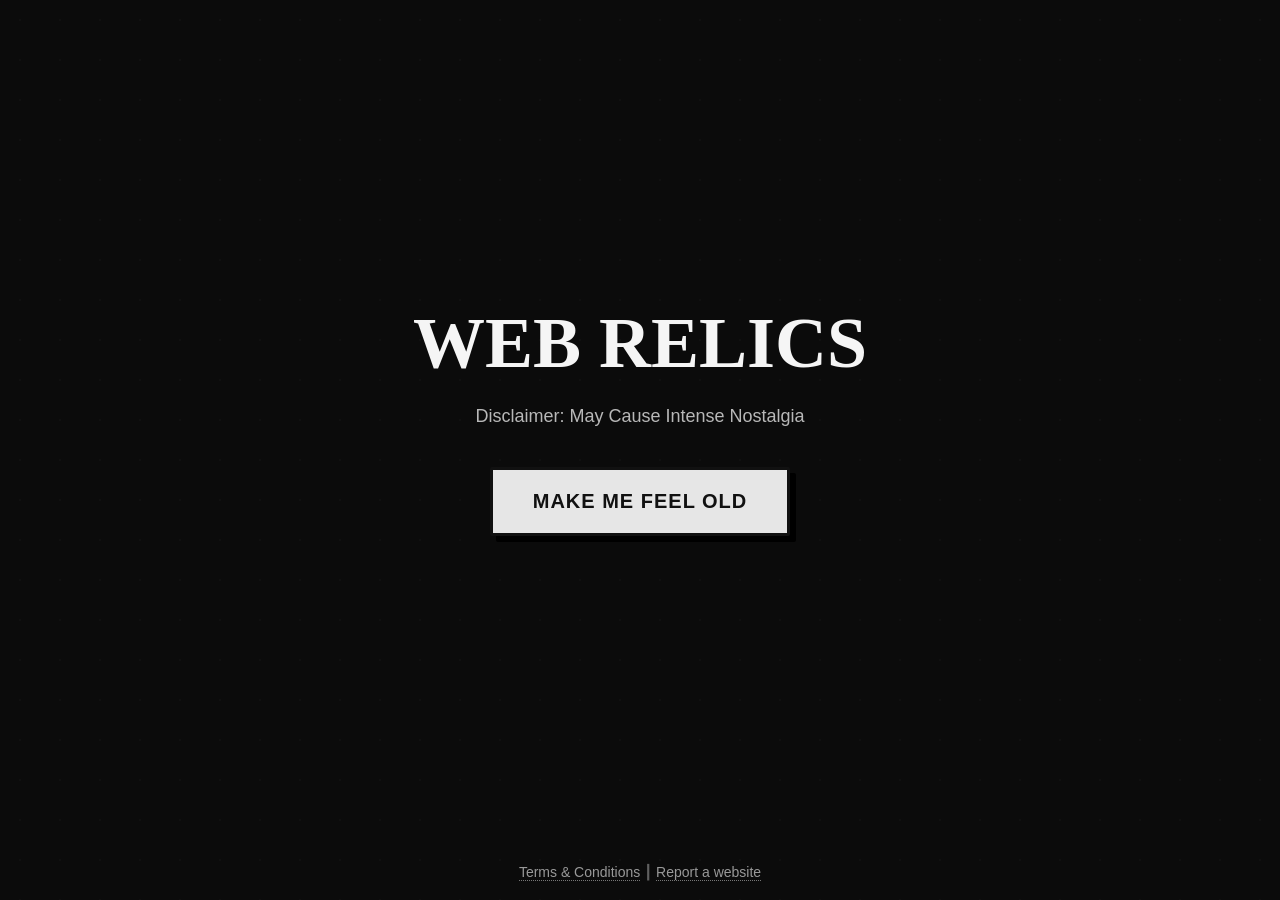
==== index.html @ 1632e5a3 "almost done for release!" ====
<!DOCTYPE html>
<html lang="en">
  <head>
    <meta charset="UTF-8" />
    <meta name="viewport" content="width=device-width, initial-scale=1.0" />
    <link rel="icon" type="image/png" href="/favicon.png" />

    <title>Web Relics</title>
    <meta
      name="description"
      content="Discover forgotten websites of the early internet. These websites can range from fan pages to classic web gems from the 90s and 2000s."
    />

    <meta name="robots" content="index, follow" />

    <link rel="stylesheet" href="style.css" />
    <link rel="canonical" href="https://webrelics.com/" />
    <meta
      property="og:title"
      content="Web Relics — Discover Forgotten Websites"
    />
    <meta
      property="og:description"
      content="Explore forgotten websites from the early internet."
    />
    <meta property="og:type" content="website" />
    <meta property="og:url" content="https://webrelics.com" />
    <meta property="og:image" content="https://webrelics.com/favicon.png" />
  </head>

  <body>
    <main class="container">
      <h1 class="title">
        <span>WEB RELICS</span>
      </h1>

      <p id="tagline" class="subtitle">
        Explore forgotten corners of the early internet.
      </p>

      <button id="randomBtn" class="relic-btn">Make me feel old</button>
    </main>

    <footer class="footer">
      <span>
        <a href="terms.html" class="footer-link">Terms & Conditions</a>
        <span class="divider">┃</span>
        <a
          href="https://forms.gle/AfcLXbd3Gm1bnp3Z8"
          class="footer-link"
          target="_blank"
          rel="noopener noreferrer"
        >
          Report a website
        </a>
      </span>
    </footer>

    <script src="script.js"></script>
  </body>
</html>
---- style.css ----
@font-face {
  font-family: "Relic-Regular";
  src: url("./Relic-Regular.otf") format("opentype");
}

* {
  box-sizing: border-box;
  margin: 0;
  padding: 0;
}

body {

  font-family: Arial, sans-serif;

  background: #0b0b0b;

  background-image: radial-gradient(#ffffff05 1px, transparent 1px);
  background-size: 40px 40px;

  color: #f5f5f5;

  min-height: 100vh;

  display: flex;

  justify-content: center;

  align-items: flex-start;

  padding-top: 260px;

}

/* layout */

.container {

  text-align: center;

  max-width: 700px;

  padding: 40px;
}

/* title */

.title {

  font-family: "Cinzel", serif;

  font-size: 72px;

  text-align: center;

  line-height: 1.2;
  letter-spacing: 0px;
  margin-bottom: 20px;
}

.title span {
  display: block;
}


.title span:nth-child(2) {

  font-size: 40px;

  letter-spacing: 2px;

}

/* subtitle */

.subtitle {

  color: #b8b8b8;

  margin-bottom: 40px;

  font-size: 18px;
}

/* vintage button */

.relic-btn {

  font-size: 20px;

  padding: 20px 40px;

  background: #e6e6e6;

  color: #111;

  border: 3px solid #111;

  border-radius: 2px;

  cursor: pointer;

  font-weight: bold;

  text-transform: uppercase;

  letter-spacing: 1px;

  transition: all 0.12s ease;

  box-shadow:
    6px 6px 0 #000;
}

/* hover */

.relic-btn:hover {

  transform: translateY(-2px);

  box-shadow:
    8px 8px 0 #000;
}

/* click */

.relic-btn:active {

  transform: translateY(4px);

  box-shadow:
    2px 2px 0 #000;
}

.footer {
  position: fixed;
  bottom: 20px;
  left: 0;
  right: 0;

  display: flex;
  justify-content: center;

  font-size: 14px;
  color: #999;
}

.footer-link {
  color: #999;
  text-decoration: none;
  border-bottom: 1px dotted #777;
}

.footer-link:hover {
  color: #fff;
  border-bottom: 1px solid #fff;
}

.divider {
  margin: 0 0px;
  opacity: 0.6;
}

.footer-credit {
  opacity: 0.7;
}

.legal-page {
  max-width: 800px;
  margin: 0 auto;
  padding: 24px 24px;
  color: #f5f5f5;
  line-height: 1.7;
}

.legal-page h1 {
  margin-bottom: 24px;
  font-size: 42px;
}

.legal-page p {
  margin-bottom: 18px;
  color: #d0d0d0;
}

.legal-page a {
  color: #f5f5f5;
  text-decoration: none;
  border-bottom: 1px solid #888;
}

.legal-page a:hover {
  border-bottom-color: #fff;
}

.signature {
  margin-top: 32px;
  font-style: italic;
  opacity: 0.8;
}

.back-link {
  margin-top: 40px;
}

/* mobile adjustments */

@media (max-width: 600px) {

  .title span {
    display: inline;
  }

  /* add spacing between the words */
  .title span:first-child {
    margin-right: 10px;
  }

  body {
    padding-top: 180px;
  }

  .title {
    font-size: 52px;
  }

  .title span:nth-child(2) {
    font-size: 30px;
  }

  .subtitle {
    font-size: 16px;
  }

  .relic-btn {
    font-size: 20px;
    padding: 16px 28px;
  }

}
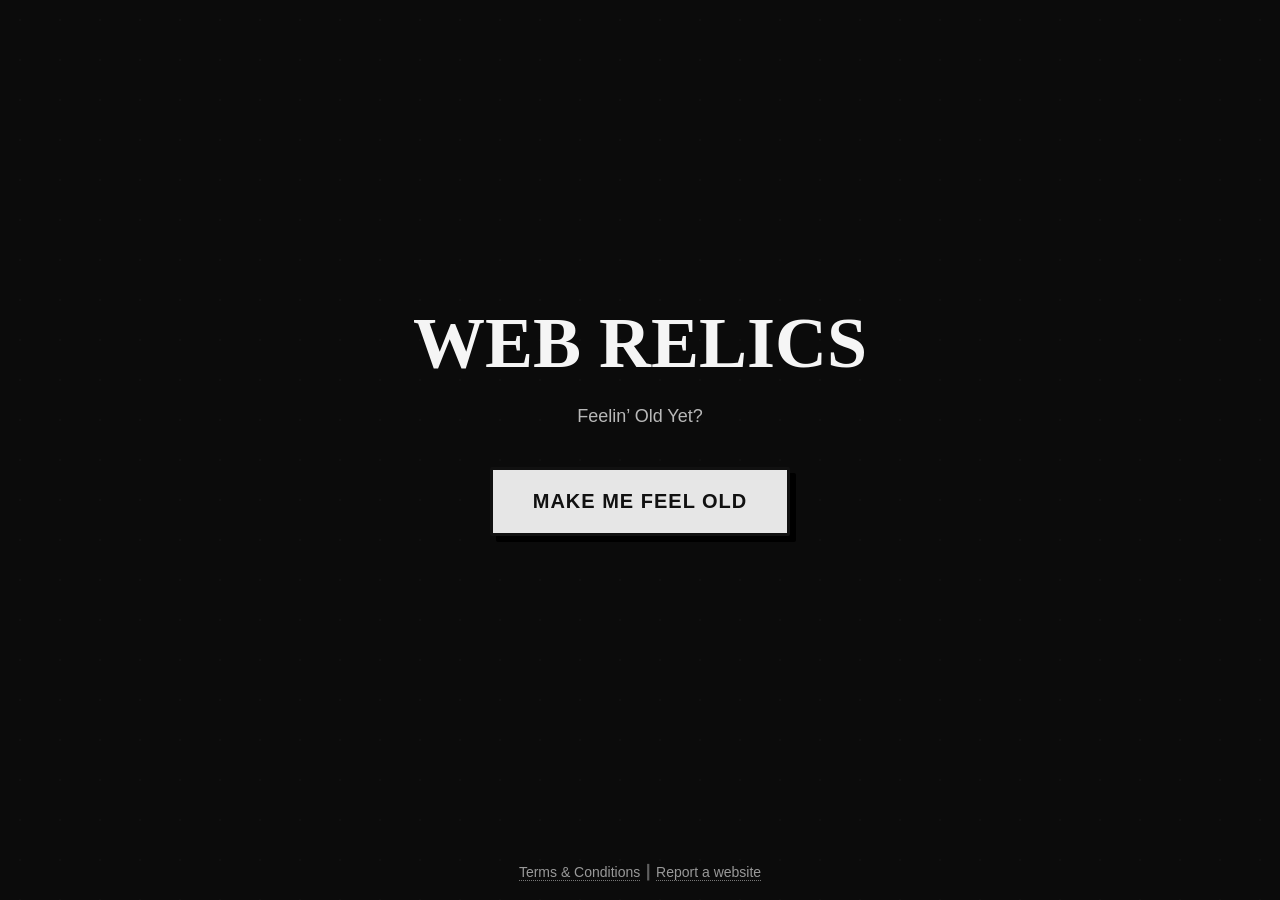
==== commit f0f699a1: "Update meta description for clarity and scope" ====
--- a/index.html
+++ b/index.html
@@ -8,7 +8,7 @@
     <title>Web Relics</title>
     <meta
       name="description"
-      content="Discover forgotten websites of the early internet. These websites can range from fan pages to classic web gems from the 90s and 2000s."
+      content="Discover forgotten websites from the early internet. Explore fan pages, personal blogs, and classic web gems from the 90s and early 2000s."
     />
 
     <meta name="robots" content="index, follow" />
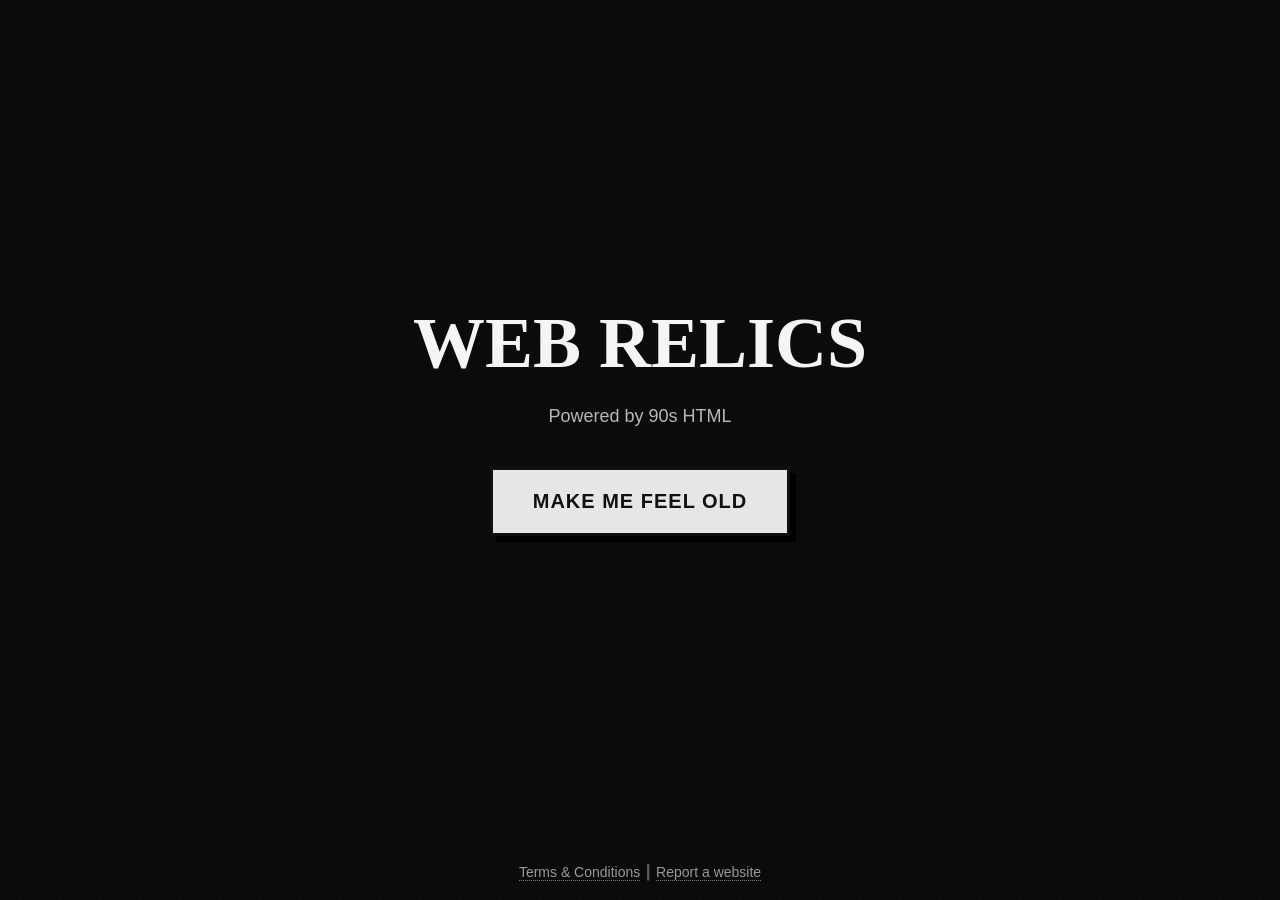
==== commit 14ff83c1: "Added report site option" ====
--- a/index.html
+++ b/index.html
@@ -45,14 +45,7 @@
       <span>
         <a href="terms.html" class="footer-link">Terms & Conditions</a>
         <span class="divider">┃</span>
-        <a
-          href="https://forms.gle/AfcLXbd3Gm1bnp3Z8"
-          class="footer-link"
-          target="_blank"
-          rel="noopener noreferrer"
-        >
-          Report a website
-        </a>
+        <a href="report.html" class="footer-link">Report a website</a>
       </span>
     </footer>
 
--- a/style.css
+++ b/style.css
@@ -237,4 +237,40 @@
     padding: 16px 28px;
   }
 
-}+}
+
+body.report-body {
+  min-height: 100vh;
+  display: flex;
+  justify-content: center;
+  align-items: center;
+  padding-top: 0;
+}
+
+.report-body p:first-of-type {
+  margin-top: 10px;
+}
+
+form {
+  display: flex;
+  flex-direction: column;
+  gap: 12px;
+  margin-top: 20px;
+}
+
+input, textarea, select {
+  padding: 10px;
+  background: #111;
+  border: 1px solid #333;
+  color: #eee;
+  font-size: 14px;
+}
+
+textarea {
+  resize: vertical;
+}
+
+.footer-link,
+.footer-link:visited {
+  color: #999;
+}
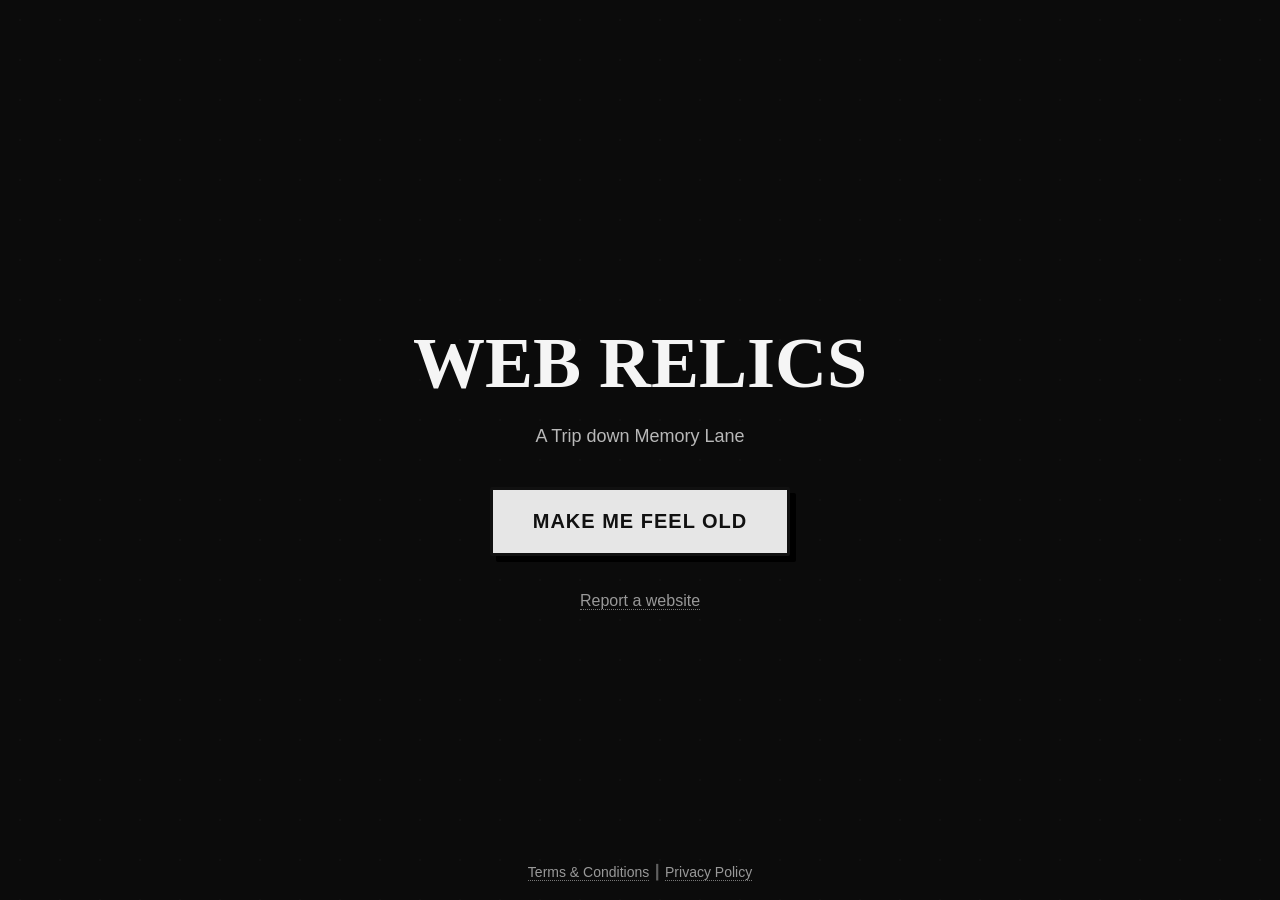
==== commit 25d3a6bb: "Added privacy.html" ====
--- a/index.html
+++ b/index.html
@@ -1,4 +1,4 @@
-<!DOCTYPE html>
+<!doctype html>
 <html lang="en">
   <head>
     <meta charset="UTF-8" />
@@ -39,13 +39,17 @@
       </p>
 
       <button id="randomBtn" class="relic-btn">Make me feel old</button>
+
+      <p class="report-link">
+        <a href="report.html">Report a website</a>
+      </p>
     </main>
 
     <footer class="footer">
       <span>
         <a href="terms.html" class="footer-link">Terms & Conditions</a>
         <span class="divider">┃</span>
-        <a href="report.html" class="footer-link">Report a website</a>
+        <a href="privacy.html" class="footer-link">Privacy Policy</a>
       </span>
     </footer>
 
--- a/style.css
+++ b/style.css
@@ -28,7 +28,7 @@
 
   align-items: flex-start;
 
-  padding-top: 260px;
+  padding-top: 280px;
 
 }
 
@@ -274,3 +274,26 @@
 .footer-link:visited {
   color: #999;
 }
+
+.report-link {
+  margin-top: 36px;
+}
+
+.report-link a {
+  color: #999;
+  text-decoration: none;
+  border-bottom: 1px dotted #777;
+}
+
+.report-link a:hover {
+  color: #fff;
+  border-bottom: 1px solid #fff;
+}
+
+.legal-body {
+  min-height: 100vh;
+  display: flex;
+  justify-content: center;
+  align-items: center;
+  padding-top: 80px;
+}
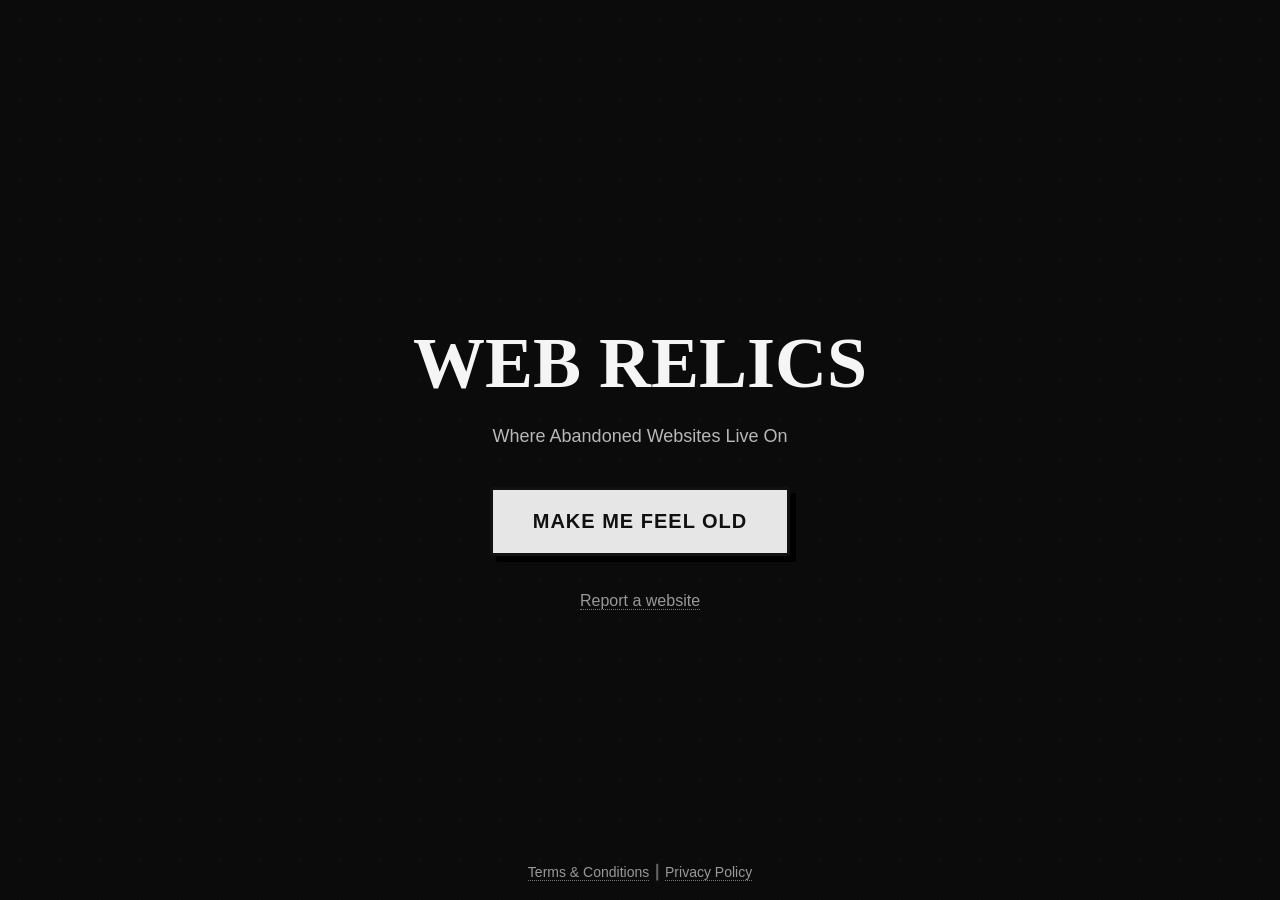
==== commit a09fc112: "clean urls" ====
--- a/index.html
+++ b/index.html
@@ -41,15 +41,15 @@
       <button id="randomBtn" class="relic-btn">Make me feel old</button>
 
       <p class="report-link">
-        <a href="report.html">Report a website</a>
+        <a href="report">Report a website</a>
       </p>
     </main>
 
     <footer class="footer">
       <span>
-        <a href="terms.html" class="footer-link">Terms & Conditions</a>
+        <a href="terms" class="footer-link">Terms & Conditions</a>
         <span class="divider">┃</span>
-        <a href="privacy.html" class="footer-link">Privacy Policy</a>
+        <a href="privacy" class="footer-link">Privacy Policy</a>
       </span>
     </footer>
 
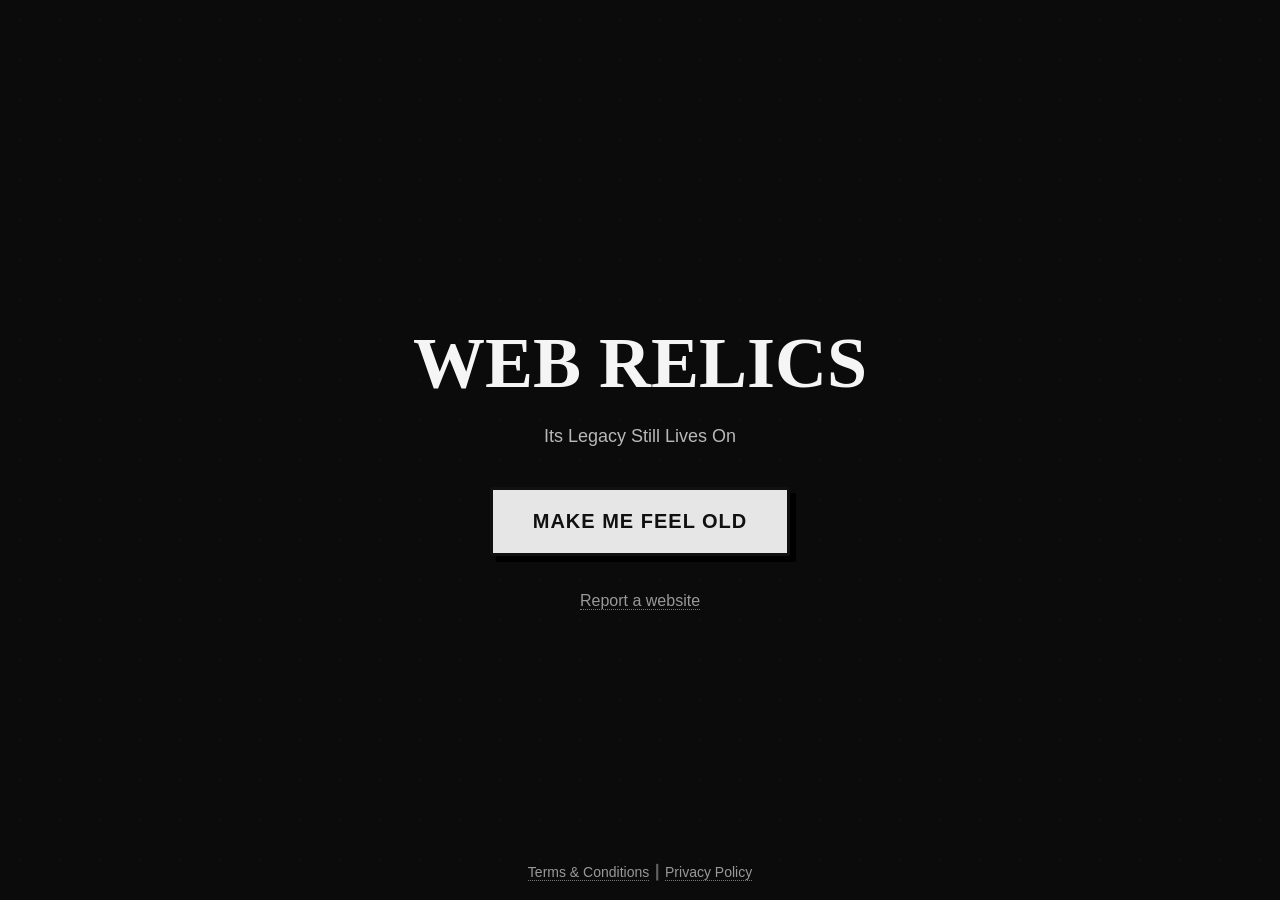
==== commit e5aee43b: "adsense changes" ====
--- a/index.html
+++ b/index.html
@@ -2,6 +2,7 @@
 <html lang="en">
   <head>
     <meta charset="UTF-8" />
+    <meta name="google-adsense-account" content="ca-pub-7428465391699563">
     <meta name="viewport" content="width=device-width, initial-scale=1.0" />
     <link rel="icon" type="image/png" href="/favicon.png" />
 
@@ -47,7 +48,7 @@
 
     <footer class="footer">
       <span>
-        <a href="terms" class="footer-link">Terms & Conditions</a>
+        <a href="terms&conditions" class="footer-link">Terms & Conditions</a>
         <span class="divider">┃</span>
         <a href="privacy" class="footer-link">Privacy Policy</a>
       </span>
--- a/style.css
+++ b/style.css
@@ -201,6 +201,18 @@
 
 .back-link {
   margin-top: 40px;
+  color: #f5f5f5;
+}
+
+.back-btn {
+  color: white;
+  text-decoration: none;
+  border-bottom: 1px solid rgba(255, 255, 255, 0.4);
+  transition: border-color 0.2s ease;
+}
+
+.back-btn:hover {
+  border-bottom: 1px solid rgba(255, 255, 255, 0.9);
 }
 
 /* mobile adjustments */
@@ -235,6 +247,10 @@
   .relic-btn {
     font-size: 20px;
     padding: 16px 28px;
+  }
+
+  .report-body {
+    padding: 10px;
   }
 
 }
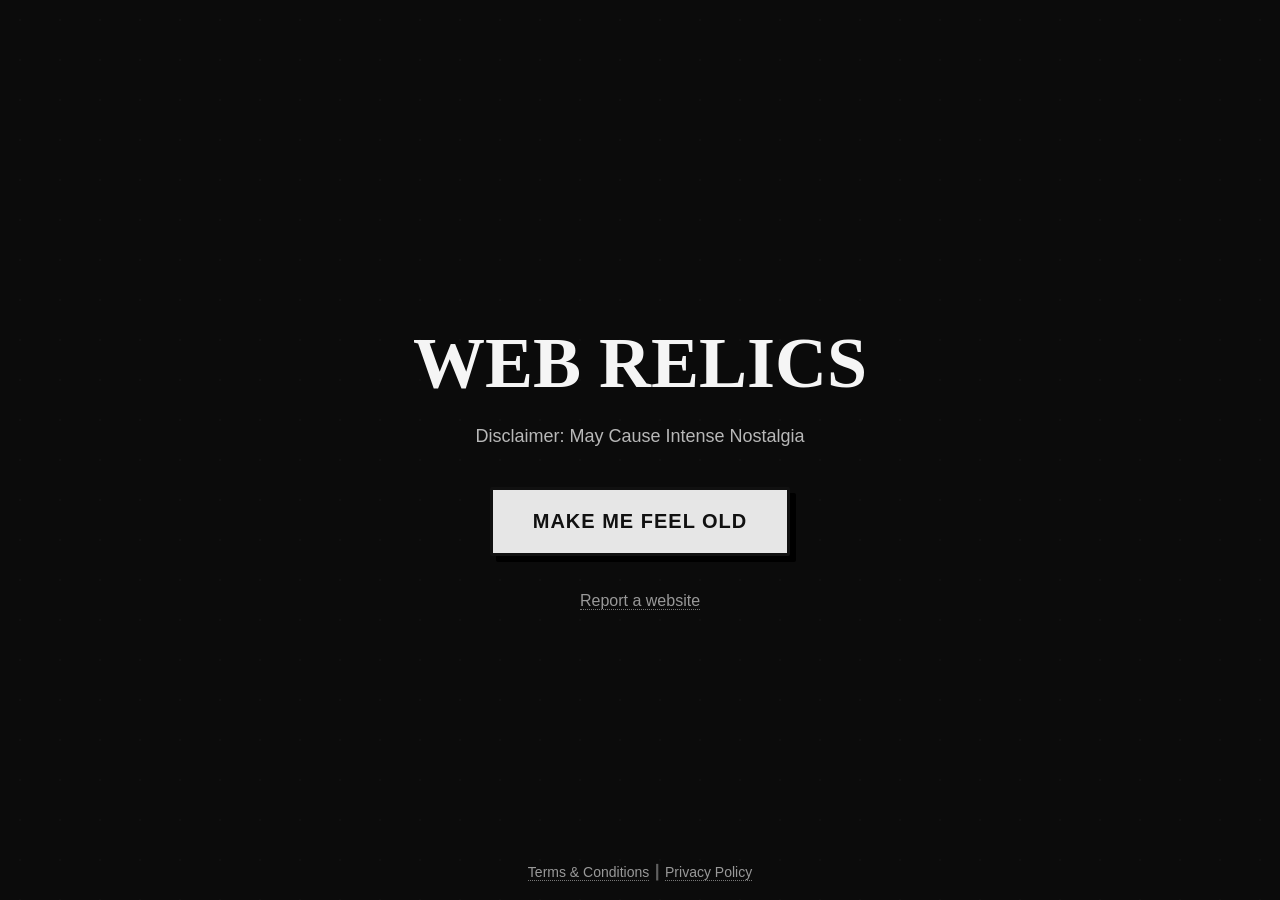
==== commit f4728b45: "Adding Google Search Console" ====
--- a/index.html
+++ b/index.html
@@ -2,6 +2,7 @@
 <html lang="en">
   <head>
     <meta charset="UTF-8" />
+    <meta name="google-site-verification" content="6BRh8xme0KEfdSo_LCfKhMB2Q_p5w682IcvjXwm1-8s" />
     <meta name="google-adsense-account" content="ca-pub-7428465391699563">
     <meta name="viewport" content="width=device-width, initial-scale=1.0" />
     <link rel="icon" type="image/png" href="/favicon.png" />
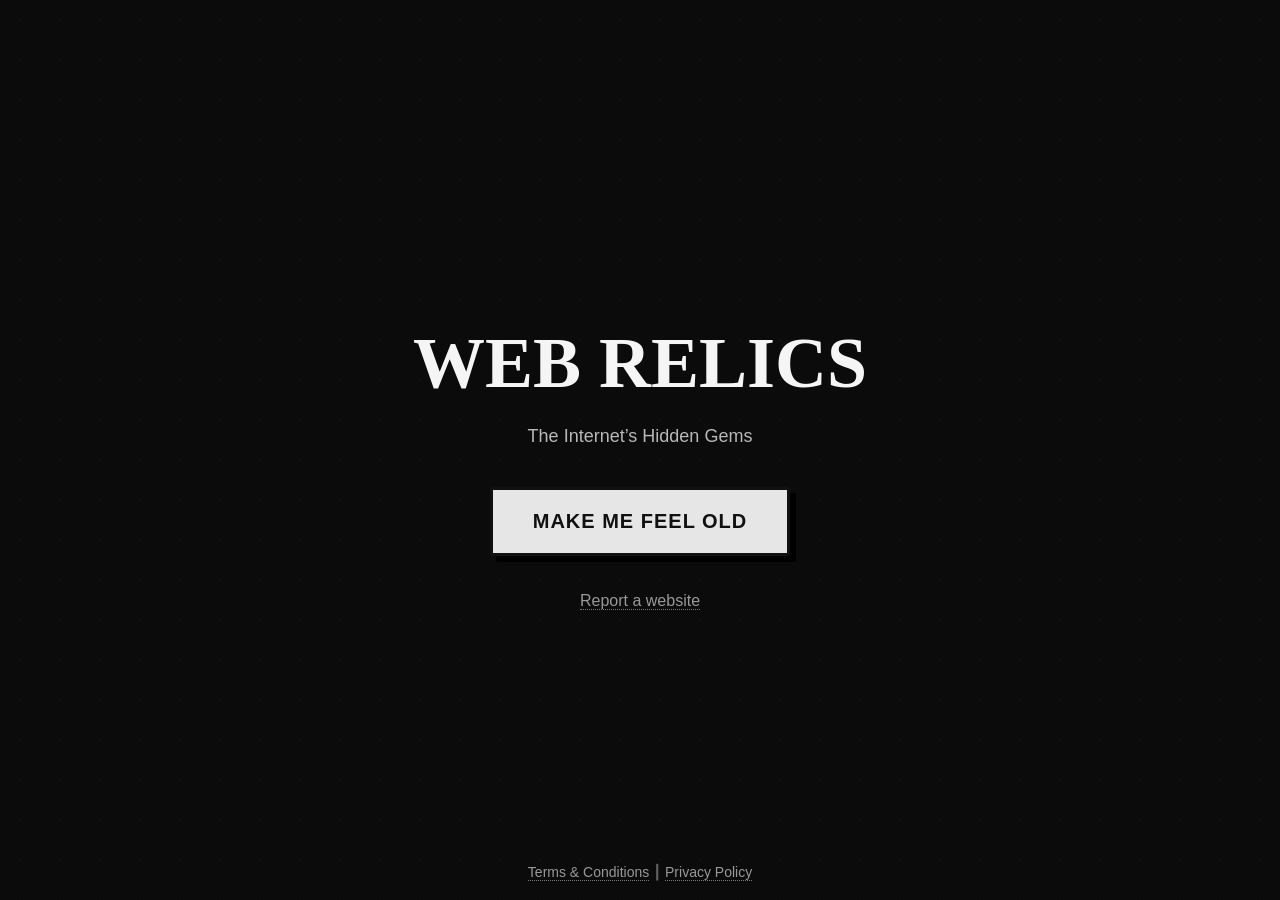
==== commit bf45c9fd: "Added favicon.ico" ====
--- a/index.html
+++ b/index.html
@@ -4,8 +4,9 @@
     <meta charset="UTF-8" />
     <meta name="google-site-verification" content="6BRh8xme0KEfdSo_LCfKhMB2Q_p5w682IcvjXwm1-8s" />
     <meta name="google-adsense-account" content="ca-pub-7428465391699563">
+    <script defer src="https://cloud.umami.is/script.js" data-website-id="469dca07-7d83-4f54-97ed-599dd2865f76"></script>
     <meta name="viewport" content="width=device-width, initial-scale=1.0" />
-    <link rel="icon" type="image/png" href="/favicon.png" />
+    <link rel="icon" href="/favicon.ico" />
 
     <title>Web Relics</title>
     <meta
@@ -16,7 +17,7 @@
     <meta name="robots" content="index, follow" />
 
     <link rel="stylesheet" href="style.css" />
-    <link rel="canonical" href="https://webrelics.com/" />
+    <link rel="canonical" href="https://webrelics.org/" />
     <meta
       property="og:title"
       content="Web Relics — Discover Forgotten Websites"
@@ -26,8 +27,8 @@
       content="Explore forgotten websites from the early internet."
     />
     <meta property="og:type" content="website" />
-    <meta property="og:url" content="https://webrelics.com" />
-    <meta property="og:image" content="https://webrelics.com/favicon.png" />
+    <meta property="og:url" content="https://webrelics.org/" />
+    <meta property="og:image" content="https://webrelics.org/favicon.png" />
   </head>
 
   <body>
